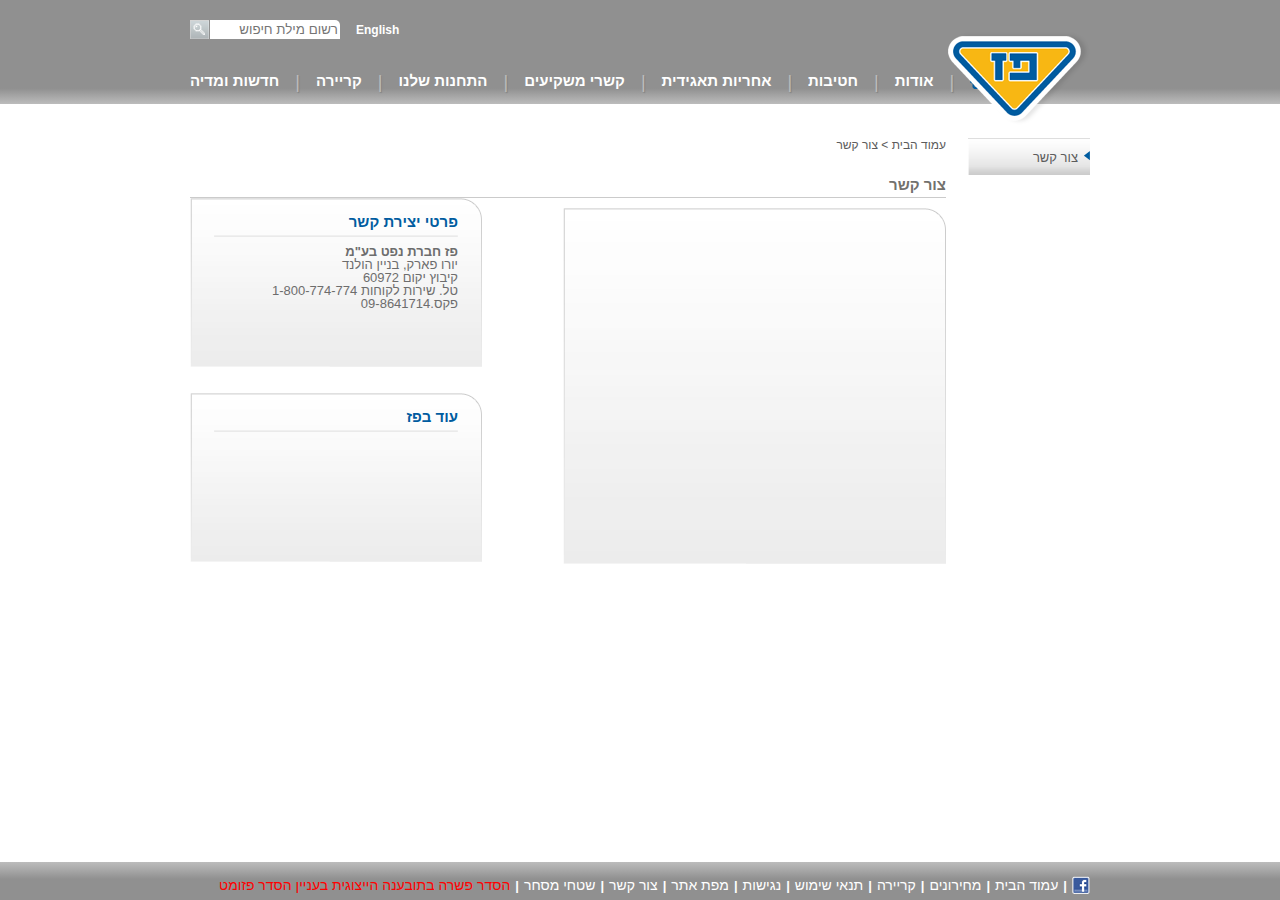
==== contact.html @ 3074e78f "add contact 1st card text" ====
<!doctype html>

<html>

<head>
    <link rel="stylesheet" href="style.css">
    <link rel="stylesheet" href="contactStyle.css">

</head>

<body>
    <header>
        <div class="header-container">
            <img class="logo" src="../images/paz_logo.png" alt="">
            <div class="row">
                <a class="lang" href="#">English</a>
                <div class="search-box">
                    <input type="text" placeholder="רשום מילת חיפוש">
                    <a href="#"></a>
                </div>
            </div>
            <nav>
                <ul class="menu">
                    <li>
                        <a id="home" href="#"></a>
                    </li>
                    <li class="sep">|</li>
                    <li class="dropdown">
                        <a href="#">אודות</a>
                        <ul class="dropdown-content">
                            <li>
                                <a href="#">אודות</a>
                            </li>
                            <li>
                                <a href="#">היסטוריה</a>
                            </li>
                            <li>
                                <a href="#">חזון וערכים</a>
                            </li>
                            <li>
                                <a href="#">מבנה הקבוצה</a>
                            </li>
                            <li>
                                <a href="#">חברי דירקטוריון</a>
                            </li>
                            <li>
                                <a href="#">הנהלת הקבוצה</a>
                            </li>
                            <li>
                                <a href="#">פרסים והוקרה</a>
                            </li>
                        </ul>
                    </li>
                    <li class="sep">|</li>
                    <li class="dropdown">
                        <a href="#">חטיבות</a>
                        <ul class="dropdown-content">
                            <li>
                                <a href="#">חטיבות</a>
                            </li>
                            <li>
                                <a href="#">קמעונאות ומסחר</a>
                            </li>
                            <li>
                                <a href="#">תעשיות ושירותים</a>
                            </li>
                            <li>
                                <a href="#">זיקוק</a>
                            </li>
                        </ul>
                    </li>
                    <li class="sep">|</li>
                    <li class="dropdown">
                        <a href="#">אחריות תאגידית</a>
                        <ul class="dropdown-content">
                            <li>
                                <a href="#">אחריות תאגידית</a>
                            </li>
                            <li>
                                <a href="#">הקוד האתי</a>
                            </li>
                            <li>
                                <a href="#">מעורבות חברתית</a>
                            </li>
                            <li>
                                <a href="#">נגישות</a>
                            </li>
                            <li>
                                <a href="#">איכות הסביבה ובטיחות</a>
                            </li>
                            <li>
                                <a href="#">דירוג מעלה</a>
                            </li>
                        </ul>
                    </li>
                    <li class="sep">|</li>
                    <li class="dropdown">
                        <a href="#">קשרי משקיעים</a>
                        <ul class="dropdown-content">
                            <li>
                                <a href="#">פרופיל חברה</a>
                            </li>
                            <li>
                                <a href="#">דו"חות כספיים</a>
                            </li>
                            <li>
                                <a href="#">כלים למשקיע</a>
                            </li>
                            <li>
                                <a href="#">נתוני מניה</a>
                            </li>
                            <li>
                                <a href="#">אסיפות כלליות</a>
                            </li>
                        </ul>
                    </li>
                    <li class="sep">|</li>
                    <li class="dropdown">
                        <a href="#">התחנות שלנו</a>
                        <ul class="dropdown-content">
                            <li>
                                <a href="#">התחנות שלנו</a>
                            </li>
                            <li>
                                <a href="#">נגישות מתחמי פז</a>
                            </li>
                            <li>
                                <a href="#">רשימת תחנות</a>
                            </li>
                            <li>
                                <a href="#">מועדונים</a>
                            </li>
                        </ul>
                    </li>
                    <li class="sep">|</li>
                    <li class="dropdown">
                        <a href="#">קריירה</a>
                        <ul class="dropdown-content">
                            <li>
                                <a href="#">לעבוד בפז</a>
                            </li>
                            <li>
                                <a href="#">ניהול תחנת פז</a>
                            </li>
                            <li>
                                <a href="#">קריירה</a>
                            </li>
                        </ul>
                    </li>
                    <li class="sep">|</li>
                    <li class="dropdown">
                        <a href="#">חדשות ומדיה</a>
                        <ul class="dropdown-content">
                            <li>
                                <a href="#">פרסומות</a>
                            </li>
                            <li>
                                <a href="#">הודעות לעיתונות</a>
                            </li>
                        </ul>
                    </li>
                </ul>
            </nav>
        </div>
    </header>

    <main>
        <div class="contact-container">
            <nav>
                <ul class="side-menu">
                    <li>
                        <a href="#">צור קשר</a>
                    </li>
                </ul>
            </nav>
            <div class="contact-left">
                <div class="navigation">
                    <a href="paz.html">עמוד הבית</a>
                    <span> > צור קשר</span>
                </div>
                <h3 class="contact-title">צור קשר</h3>
                <div class="flex-container">
                    <div class="form-wrapper">
                        <form action="">

                        </form>
                    </div>
                    <div class="contact-cards">
                        <div class="card1">
                            <h3 class="card-title">פרטי יצירת קשר</h3>
                            <div class="card-text">
                                <p>פז חברת נפט בע"מ</p>
                                <p>יורו פארק, בניין הולנד</p>
                                <p>קיבוץ יקום 60972</p>
                                <p>טל. שירות לקוחות 1-800-774-774</p>
                                <p>פקס.09-8641714</p>
                            </div>
                        </div>
                        <div class="card2">
                            <h3 class="card-title">עוד בפז</h3>
                            <div class="card-text"></div>
                        </div>
                    </div>
                </div>
            </div>
        </div>
    </main>

    <footer>
        <div class="footer-container">
            <ul class="footer-menu">
                <li>
                    <a id="fb-link" href="#"></a>
                </li>
                <li class="sep">|</li>
                <li>
                    <a href="#">עמוד הבית</a>
                </li>
                <li class="sep">|</li>
                <li>
                    <a href="#">מחירונים</a>
                </li>
                <li class="sep">|</li>
                <li>
                    <a href="#">קריירה</a>
                </li>
                <li class="sep">|</li>
                <li>
                    <a href="#">תנאי שימוש</a>
                </li>
                <li class="sep">|</li>
                <li>
                    <a href="#">נגישות</a>
                </li>
                <li class="sep">|</li>
                <li>
                    <a href="#">מפת אתר</a>
                </li>
                <li class="sep">|</li>
                <li>
                    <a href="contact.html">צור קשר</a>
                </li>
                <li class="sep">|</li>
                <li>
                    <a href="#">שטחי מסחר</a>
                </li>
                <li class="sep">|</li>
                <li>
                    <a href="#">הסדר פשרה בתובענה הייצוגית בעניין הסדר פזומט</a>
                </li>
            </ul>
        </div>
    </footer>
</body>

</html>
---- style.css ----
* {
    direction: rtl;
}

body {
    margin: 0;
    font-family: Arial, Helvetica, sans-serif;
}

header,
footer {
    background-color: #909090;
}

header {
    background: linear-gradient(0deg, rgba(188, 188, 188, 1) 0%, rgba(144, 144, 144, 1) 15%);
}

.footer-container,
.header-container,
main {
    margin: 0 auto;
    width: 900px;
}

.header-container>.row,
.menu,
.search-box,
.footer-menu,
.bg-cards,
.sm-cards,
.links-container {
    display: flex;
}

.header-container>.row,
.menu {
    justify-content: flex-end;
}

.footer-menu {
    justify-content: flex-start;
}

.links-container {
    flex-direction: column;
}

.header-container>.row {
    padding: 20px 0 12px 0;
}

.search-box>input {
    border-top-right-radius: 5px;
    border: none;
    width: 126px;
}

.search-box>a {
    width: 19px;
    height: 19px;
    background: url(../images/search_button.png);
    background-repeat: no-repeat;
    background-position: center;
    margin-right: 1px;
}

ul {
    list-style: none;
}

.menu li a {
    text-decoration: none;
    color: white;
    font-size: 15px;
    font-weight: bold;
    padding: 5px 0;
    display: block;
}

.menu>li>a {
    margin-bottom: 10px;
}

.navigation>a,
.side-menu>li>a:hover,
.menu li a:hover,
.footer-menu li a:hover,
.lang:hover {
    text-decoration: underline;
    color: #005ca0;
}

.lang {
    color: white;
    text-decoration: none;
    font-size: 12px;
    font-weight: bold;
    margin: 3px 0 0 16px;
}

.dropdown-content>li {
    padding: 0 5px;
    border-bottom: 1px solid #bcbcbc;
}

.dropdown-content>li:last-child {
    border-bottom: none;
}

.dropdown-content {
    padding: 0;
    display: none;
    position: absolute;
    background-color: #909090;
    background: linear-gradient(0deg, rgba(144, 144, 144, 1) 85%, rgba(188, 188, 188, 1) 100%);
}

.menu .sep {
    color: #bcbcbc;
    text-shadow: 1px 1px 1px gray;
    margin: 0 16px;
    padding: 5px 0;
    font-size: 18px;
}

#home {
    width: 17px;
    height: 15px;
    margin: 2px 0;
    background: url(../images/menu_home_blue.png);
    background-repeat: no-repeat;
    background-position: center;
}

.dropdown>a {
    text-align: center;
}

.dropdown-content>li:hover {
    background-color: #bcbcbc;
}

.dropdown:hover .dropdown-content {
    display: block;
}

.logo {
    position: absolute;
    top: 32px;
}

footer {
    position: fixed;
    bottom: 0;
    width: 100%;
    background: linear-gradient(0deg, rgba(144, 144, 144, 1) 55%, rgba(188, 188, 188, 1) 100%);
}

.footer-menu {
    color: white;
    padding: 0;
    margin: 14px 0 6px 0;
}

.footer-menu>li>a {
    font-size: 14px;
    color: white;
    text-decoration: none;
}

.footer-menu>li:last-child>a {
    color: red;
}

.footer-menu>.sep {
    margin: 0 5px;
    font-weight: 600;
    font-size: 13px;
    margin-top: 2px;
}

#fb-link {
    display: block;
    width: 18px;
    height: 18px;
    background: url(../images/fb_icon.png);
    background-repeat: no-repeat;
    background-position: center;
}

.cards-container {
    margin: 30px 0 68px 0;
}

.card {
    flex: 1;
}

.bg-cards .card1 {
    background-image: url(../images/1908364606615453350.jpg);
}

.bg-cards .card2 {
    background-image: url(../images/Picture-046410251500.jpg);
}

.bg-cards .card3 {
    background-image: url(../images/פזקר_-291_354410564000.jpg);
}

.bg-cards>[class^="card"] {
    background-position: center;
    background-repeat: no-repeat;
    width: 291px;
    height: 354px;
    border-bottom-right-radius: 25px;
    display: flex;
    flex-direction: column;
    justify-content: flex-end;
}

.bg-cards {
    color: white;
}

.cards-container .card-title {
    margin: 0;
    font-size: 14px;
}

.bg-cards .card-title {
    margin-bottom: 3px;
}

.card-text {
    font-size: 13px;
    margin: 0;
    line-height: 1;
    padding-left: 3px;
}

.card-link {
    color: white;
    font-size: 13px;
    float: left;
}

.sm-cards .card-link {
    color: #72716d;
}

.bg-cards .text-container {
    padding: 8px 10px 3px 10px;
    margin: 6px;
    background-image: url(../images/hp_tab_text_bg.png);
    background-position: center;
    background-repeat: no-repeat;
    background-size: cover;
    width: 230px;
}

.sm-cards>[class^="card"] {
    background-image: url(../images/small_cube_bg.png);
    background-position: center;
    background-repeat: no-repeat;
    background-size: cover;
    width: 291px;
    height: 216px;
}

.sm-cards {
    margin: 18px 0;
}

.sm-cards .card-title {
    color: #575757;
    padding: 10px 0;
}

.card-container {
    padding: 0 24px;
}

.card4 .card-img,
.card5 .card-img {
    margin: 13px 0;
}

.sm-cards .card-link {
    margin: 3px 0;
}

.links-container {
    margin-top: 15px;
    justify-content: flex-start;
}

.bg-cards,
.sm-cards,
.flex-container {
    display: flex;
    justify-content: space-between;
}

.card-link>img {
    float: left;
    margin: 3px;
}
---- contactStyle.css ----
.contact-container {
    padding: 18px 0;
}

.contact-container>nav {
    position: absolute;
}

.side-menu {
    padding: 0;
    margin: 0;
    border-top: 1px solid #dedede;
}

.navigation,
.navigation>a,
.side-menu>li>a {
    color: #5c5c5c;
    text-decoration: none;
}

.side-menu>li>a {
    font-size: 13px;
    padding: 12px;
}

.navigation,
.navigation>a {
    font-size: 12px;
}

.side-menu>li {
    background: url(../images/side_menu_sprite.png) no-repeat 100%;
    width: 122px;
    height: 36px;
    display: flex;
    flex-direction: column;
    justify-content: center;
}

.contact-left {
    margin-right: 144px;
}

.contact-title {
    color: #72716d;
    font-size: 15px;
    margin: 24px 0 0 0;
    padding-bottom: 4px;
    border-bottom: 1px solid #cbcbcb;
}

.contact-cards>[class^="card"] {
    background: url(../images/cube_bg.png) no-repeat 0 0;
    width: 292px;
    height: 175px;
    margin-bottom: 20px;
}

.form-wrapper {
    background: url(../images/contact_form_bg.png) no-repeat 0 0;
    width: 383px;
    height: 356px;
    margin-top: 10px;
}

.contact-cards .card-title {
    font-size: 15px;
    color: #005ca0;
    margin: 0;
    padding: 15px 24px;
}

.contact-cards .card-text {
    padding-right: 24px;
}

.contact-cards .card-text p {
    margin: 0;
    font-size: 13px;
    color: #6d6d6d;
}

.card-text p:first-child {
    font-weight: bold;
}
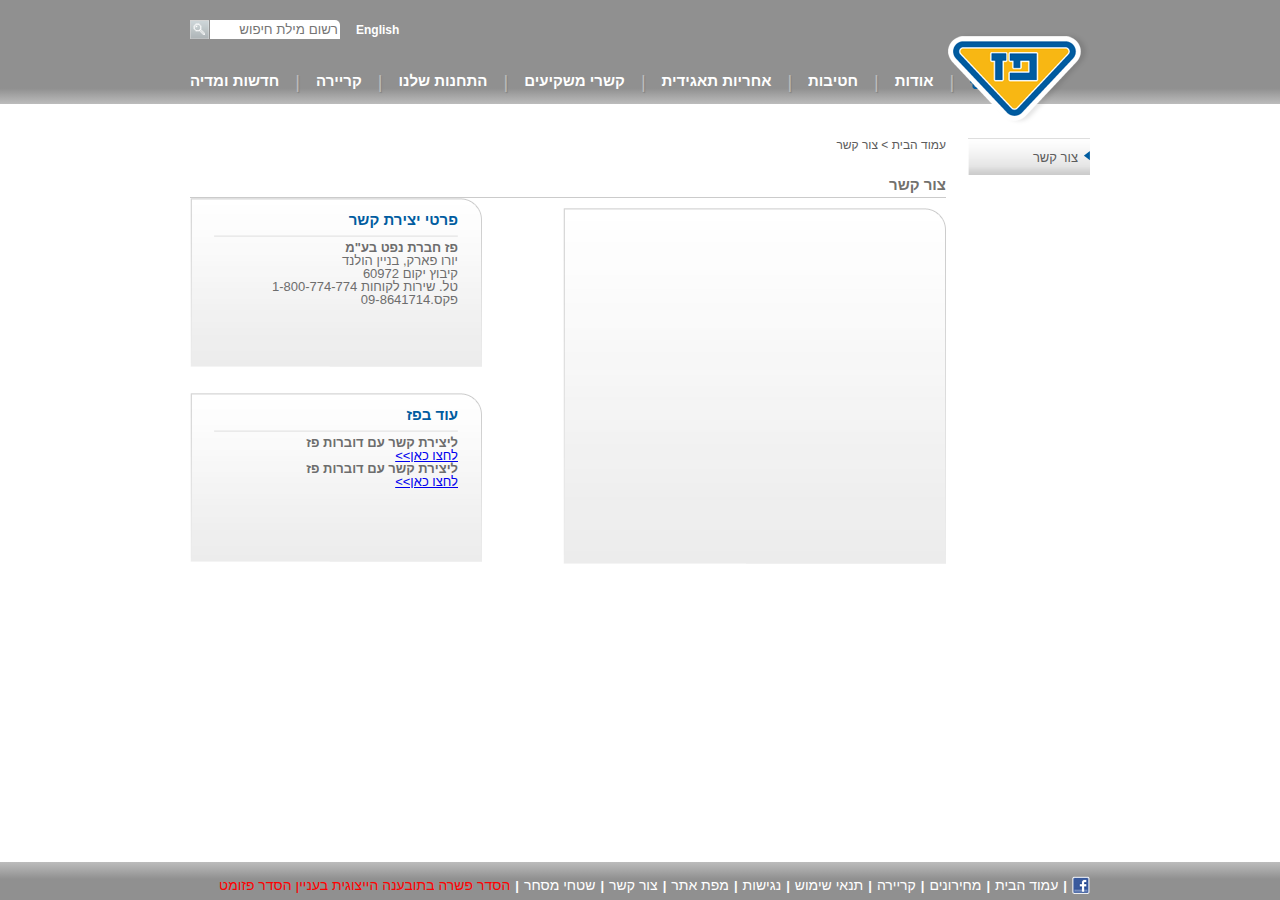
==== commit e425ecac: "add contact 2nd card text" ====
--- a/contact.html
+++ b/contact.html
@@ -198,7 +198,12 @@
                         </div>
                         <div class="card2">
                             <h3 class="card-title">עוד בפז</h3>
-                            <div class="card-text"></div>
+                            <div class="card-text">
+                                <p>ליצירת קשר עם דוברות פז</p>
+                                <a href="#">לחצו כאן>></a>
+                                <p>ליצירת קשר עם דוברות פז</p>
+                                <a href="#">לחצו כאן>></a>
+                            </div>
                         </div>
                     </div>
                 </div>
--- a/contactStyle.css
+++ b/contactStyle.css
@@ -68,7 +68,7 @@
     font-size: 15px;
     color: #005ca0;
     margin: 0;
-    padding: 15px 24px;
+    padding: 13px 24px;
 }
 
 .contact-cards .card-text {
@@ -81,6 +81,7 @@
     color: #6d6d6d;
 }
 
-.card-text p:first-child {
+.card2>.card-text p,
+.card1>.card-text p:first-child {
     font-weight: bold;
 }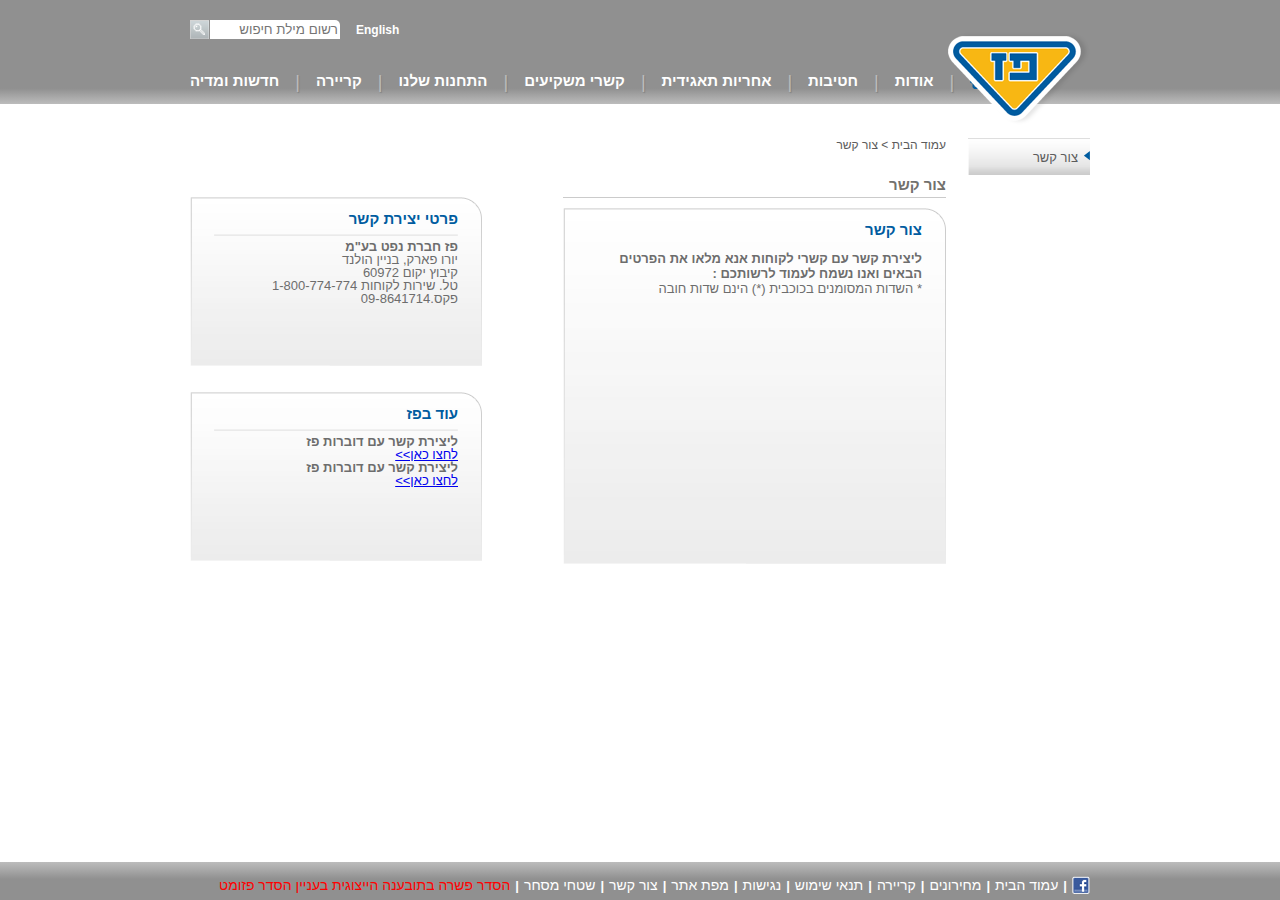
==== commit d56d490d: "re-order form layout" ====
--- a/contact.html
+++ b/contact.html
@@ -181,6 +181,11 @@
                 <h3 class="contact-title">צור קשר</h3>
                 <div class="flex-container">
                     <div class="form-wrapper">
+                        <h3 class="card-title">צור קשר</h3>
+                        <div class="form-text">
+                            <p>ליצירת קשר עם קשרי לקוחות אנא מלאו את הפרטים הבאים ואנו נשמח לעמוד לרשותכם :</p>
+                            <p>* השדות המסומנים בכוכבית (*) הינם שדות חובה</p>
+                        </div>
                         <form action="">
 
                         </form>
--- a/contactStyle.css
+++ b/contactStyle.css
@@ -47,7 +47,6 @@
     font-size: 15px;
     margin: 24px 0 0 0;
     padding-bottom: 4px;
-    border-bottom: 1px solid #cbcbcb;
 }
 
 .contact-cards>[class^="card"] {
@@ -57,30 +56,36 @@
     margin-bottom: 20px;
 }
 
+form {}
+
 .form-wrapper {
-    background: url(../images/contact_form_bg.png) no-repeat 0 0;
+    background: url(../images/contact_form_bg.png) no-repeat 0 10px;
+    border-top: 1px solid #cbcbcb;
+    padding-top: 10px;
     width: 383px;
     height: 356px;
-    margin-top: 10px;
 }
 
-.contact-cards .card-title {
+.contact-container .card-title {
     font-size: 15px;
     color: #005ca0;
     margin: 0;
     padding: 13px 24px;
 }
 
+.form-text,
 .contact-cards .card-text {
-    padding-right: 24px;
+    padding: 0 24px;
 }
 
+.form-wrapper p,
 .contact-cards .card-text p {
     margin: 0;
     font-size: 13px;
     color: #6d6d6d;
 }
 
+.form-wrapper p:first-of-type,
 .card2>.card-text p,
 .card1>.card-text p:first-child {
     font-weight: bold;
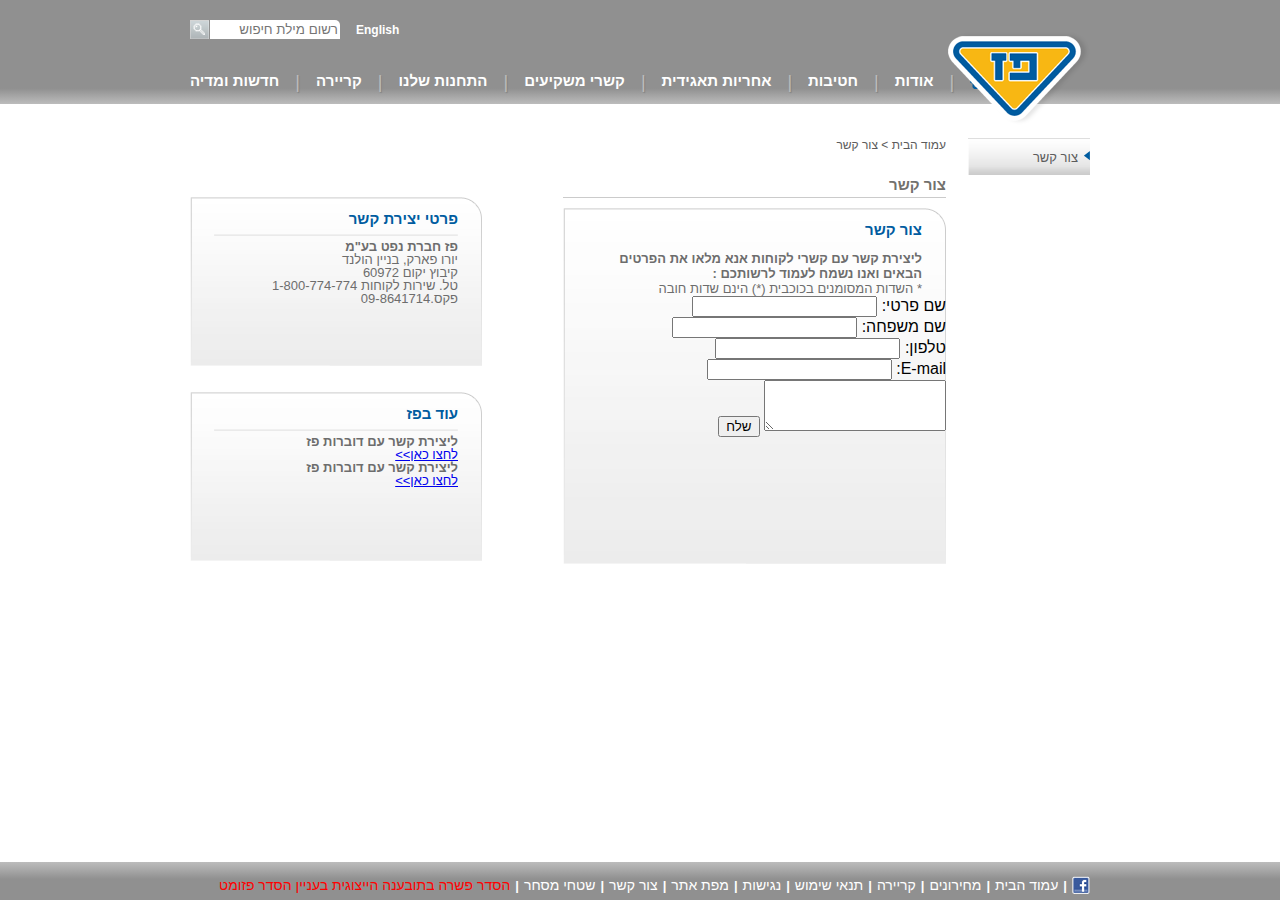
==== commit 8894325b: "add form elements" ====
--- a/contact.html
+++ b/contact.html
@@ -187,7 +187,24 @@
                             <p>* השדות המסומנים בכוכבית (*) הינם שדות חובה</p>
                         </div>
                         <form action="">
-
+                            <div>
+                                <label for="fname">שם פרטי:</label>
+                                <input type="text" id="fname" maxlength="30">
+                            </div>
+                            <div>
+                                <label for="lname">שם משפחה:</label>
+                                <input type="text" id="lname" maxlength="30">
+                            </div>
+                            <div>
+                                <label for="phone">טלפון:</label>
+                                <input type="" id="phone" maxlength="30">
+                            </div>
+                            <div>
+                                <label for="email">E-mail:</label>
+                                <input type="email">
+                            </div>
+                            <textarea rows="3" cols="20" id="info"></textarea>
+                            <input type="button" value="שלח">
                         </form>
                     </div>
                     <div class="contact-cards">
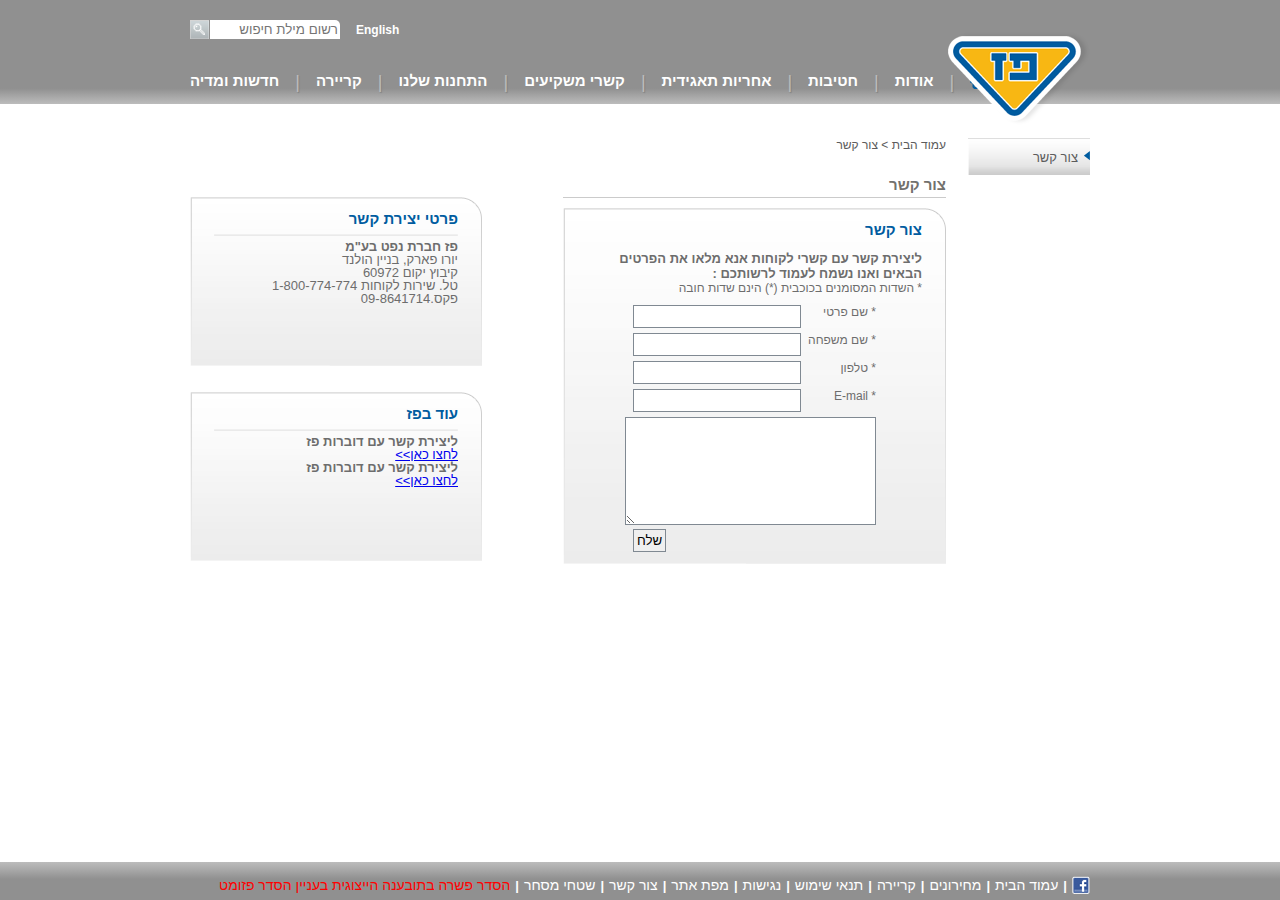
==== commit 1920c54e: "add form style" ====
--- a/contact.html
+++ b/contact.html
@@ -188,19 +188,19 @@
                         </div>
                         <form action="">
                             <div>
-                                <label for="fname">שם פרטי:</label>
+                                <label for="fname">* שם פרטי</label>
                                 <input type="text" id="fname" maxlength="30">
                             </div>
                             <div>
-                                <label for="lname">שם משפחה:</label>
+                                <label for="lname">* שם משפחה</label>
                                 <input type="text" id="lname" maxlength="30">
                             </div>
                             <div>
-                                <label for="phone">טלפון:</label>
+                                <label for="phone">* טלפון</label>
                                 <input type="" id="phone" maxlength="30">
                             </div>
                             <div>
-                                <label for="email">E-mail:</label>
+                                <label for="email">* E-mail</label>
                                 <input type="email">
                             </div>
                             <textarea rows="3" cols="20" id="info"></textarea>
--- a/contactStyle.css
+++ b/contactStyle.css
@@ -24,6 +24,8 @@
     padding: 12px;
 }
 
+form>div>label,
+.form-text>p:last-child,
 .navigation,
 .navigation>a {
     font-size: 12px;
@@ -56,8 +58,6 @@
     margin-bottom: 20px;
 }
 
-form {}
-
 .form-wrapper {
     background: url(../images/contact_form_bg.png) no-repeat 0 10px;
     border-top: 1px solid #cbcbcb;
@@ -78,6 +78,7 @@
     padding: 0 24px;
 }
 
+form label,
 .form-wrapper p,
 .contact-cards .card-text p {
     margin: 0;
@@ -89,4 +90,34 @@
 .card2>.card-text p,
 .card1>.card-text p:first-child {
     font-weight: bold;
+}
+
+form {
+    text-align: center;
+    margin: 10px 70px;
+}
+
+form>div {
+    display: flex;
+    justify-content: space-between;
+    margin: 5px 0;
+}
+
+form textarea {
+    color: #6d6d6d;
+    width: 100%;
+    height: 100px;
+    padding: 3px;
+    border: 1px solid #808992;
+}
+
+form input[type="button"] {
+    float: left;
+    width: max-content;
+}
+
+form input {
+    width: 160px;
+    padding: 3px;
+    border: 1px solid #808992;
 }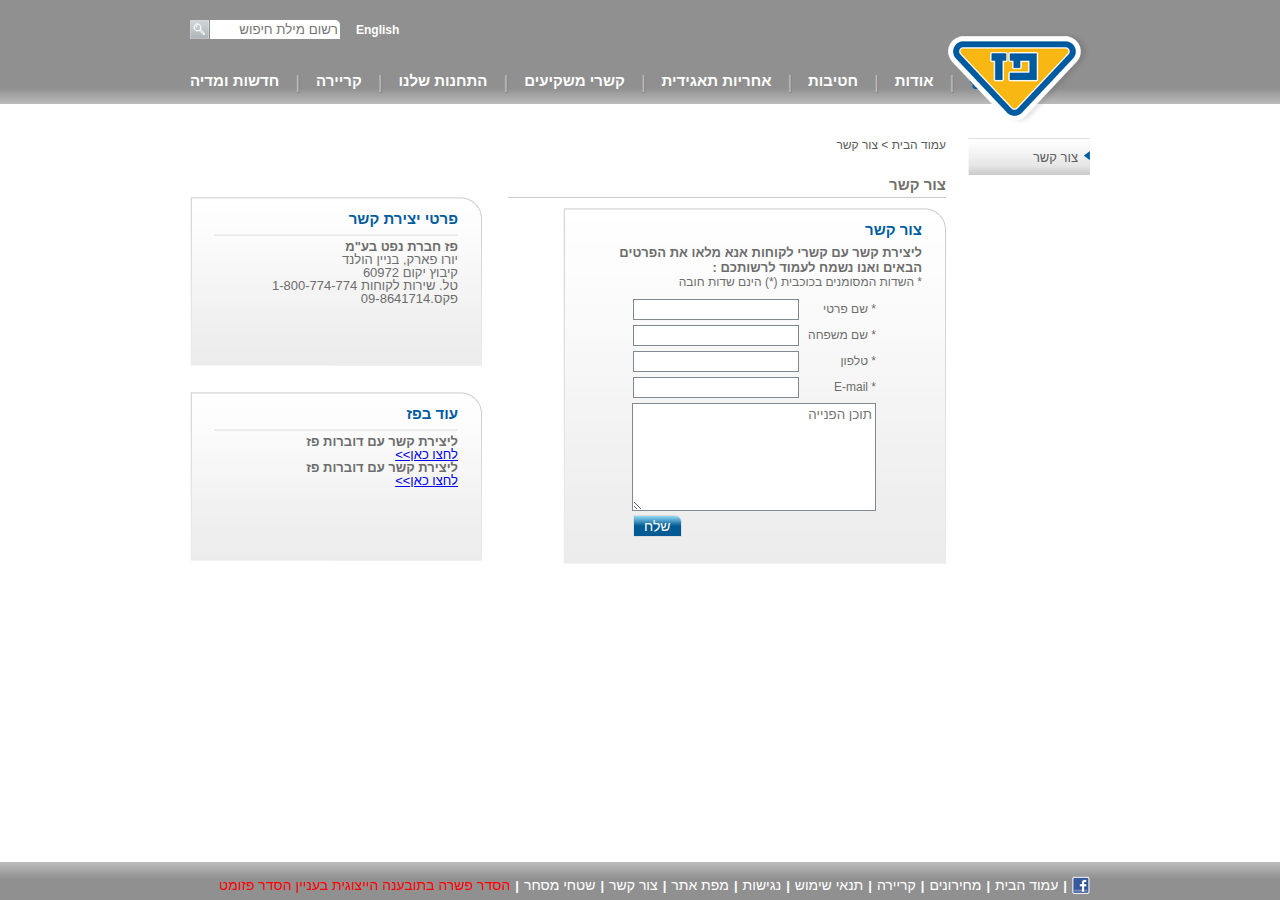
==== commit ff7f14da: "fix form style issues" ====
--- a/contact.html
+++ b/contact.html
@@ -203,7 +203,7 @@
                                 <label for="email">* E-mail</label>
                                 <input type="email">
                             </div>
-                            <textarea rows="3" cols="20" id="info"></textarea>
+                            <textarea rows="3" cols="20" id="info" placeholder="תוכן הפנייה"></textarea>
                             <input type="button" value="שלח">
                         </form>
                     </div>
--- a/style.css
+++ b/style.css
@@ -7,10 +7,11 @@
     font-family: Arial, Helvetica, sans-serif;
 }
 
-header,
+
+/* header,
 footer {
     background-color: #909090;
-}
+} */
 
 header {
     background: linear-gradient(0deg, rgba(188, 188, 188, 1) 0%, rgba(144, 144, 144, 1) 15%);
@@ -112,7 +113,6 @@
     padding: 0;
     display: none;
     position: absolute;
-    background-color: #909090;
     background: linear-gradient(0deg, rgba(144, 144, 144, 1) 85%, rgba(188, 188, 188, 1) 100%);
 }
 
--- a/contactStyle.css
+++ b/contactStyle.css
@@ -59,9 +59,9 @@
 }
 
 .form-wrapper {
-    background: url(../images/contact_form_bg.png) no-repeat 0 10px;
+    background: url(../images/contact_form_bg.png) no-repeat 55px 10px;
     border-top: 1px solid #cbcbcb;
-    padding-top: 10px;
+    padding: 10px 0 0 55px;
     width: 383px;
     height: 356px;
 }
@@ -71,6 +71,10 @@
     color: #005ca0;
     margin: 0;
     padding: 13px 24px;
+}
+
+.form-wrapper>.card-title {
+    padding-bottom: 7px;
 }
 
 .form-text,
@@ -84,6 +88,10 @@
     margin: 0;
     font-size: 13px;
     color: #6d6d6d;
+}
+
+form>div>label {
+    margin: 3px 0;
 }
 
 .form-wrapper p:first-of-type,
@@ -105,19 +113,31 @@
 
 form textarea {
     color: #6d6d6d;
-    width: 100%;
+    width: 97%;
     height: 100px;
     padding: 3px;
     border: 1px solid #808992;
+    font-family: Arial, Helvetica, sans-serif;
 }
 
 form input[type="button"] {
     float: left;
     width: max-content;
+    padding: 2px 10px;
+    font-size: 14px;
+    color: white;
+    border: 1px solid #dedede;
+    border-top-right-radius: 7px;
+    background: linear-gradient(0deg, rgba(1, 90, 147, 1) 50%, rgba(146, 217, 246, 1) 100%);
+}
+
+form input[type="button"]:hover {
+    color: #3c3c3c;
+    background: linear-gradient(0deg, rgba(244, 143, 8, 1) 20%, rgba(252, 228, 31, 1) 100%);
 }
 
 form input {
     width: 160px;
-    padding: 3px;
+    padding: 2px;
     border: 1px solid #808992;
 }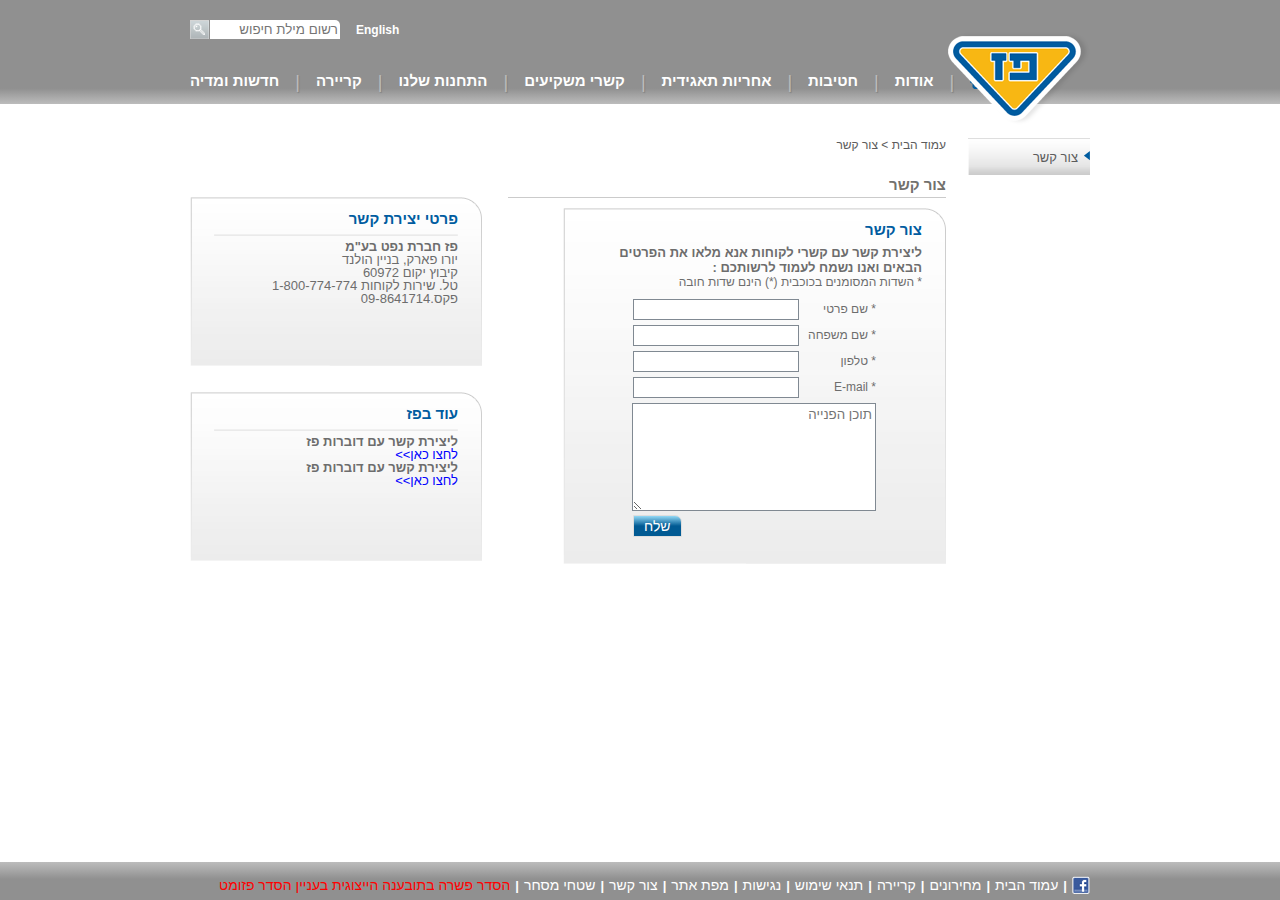
==== commit 8cde08a6: "rename html file+ change homepage link to index.html" ====
--- a/contact.html
+++ b/contact.html
@@ -175,7 +175,7 @@
             </nav>
             <div class="contact-left">
                 <div class="navigation">
-                    <a href="paz.html">עמוד הבית</a>
+                    <a href="index.html">עמוד הבית</a>
                     <span> > צור קשר</span>
                 </div>
                 <h3 class="contact-title">צור קשר</h3>
--- a/style.css
+++ b/style.css
@@ -6,12 +6,6 @@
     margin: 0;
     font-family: Arial, Helvetica, sans-serif;
 }
-
-
-/* header,
-footer {
-    background-color: #909090;
-} */
 
 header {
     background: linear-gradient(0deg, rgba(188, 188, 188, 1) 0%, rgba(144, 144, 144, 1) 15%);
@@ -60,9 +54,7 @@
 .search-box>a {
     width: 19px;
     height: 19px;
-    background: url(../images/search_button.png);
-    background-repeat: no-repeat;
-    background-position: center;
+    background: url(../images/search_button.png) no-repeat center;
     margin-right: 1px;
 }
 
@@ -83,13 +75,9 @@
     margin-bottom: 10px;
 }
 
-.navigation>a,
-.side-menu>li>a:hover,
-.menu li a:hover,
-.footer-menu li a:hover,
-.lang:hover {
-    text-decoration: underline;
-    color: #005ca0;
+a:hover {
+    text-decoration: underline !important;
+    color: #005ca0 !important;
 }
 
 .lang {
@@ -128,9 +116,7 @@
     width: 17px;
     height: 15px;
     margin: 2px 0;
-    background: url(../images/menu_home_blue.png);
-    background-repeat: no-repeat;
-    background-position: center;
+    background: url(../images/menu_home_blue.png) no-repeat center;
 }
 
 .dropdown>a {
@@ -184,9 +170,7 @@
     display: block;
     width: 18px;
     height: 18px;
-    background: url(../images/fb_icon.png);
-    background-repeat: no-repeat;
-    background-position: center;
+    background: url(../images/fb_icon.png) no-repeat center;
 }
 
 .cards-container {
@@ -198,23 +182,21 @@
 }
 
 .bg-cards .card1 {
-    background-image: url(../images/1908364606615453350.jpg);
+    background: url(../images/1908364606615453350.jpg) no-repeat center;
 }
 
 .bg-cards .card2 {
-    background-image: url(../images/Picture-046410251500.jpg);
+    background: url(../images/Picture-046410251500.jpg) no-repeat center;
 }
 
 .bg-cards .card3 {
-    background-image: url(../images/פזקר_-291_354410564000.jpg);
+    background: url(../images/פזקר_-291_354410564000.jpg) no-repeat center;
 }
 
 .bg-cards>[class^="card"] {
-    background-position: center;
-    background-repeat: no-repeat;
     width: 291px;
     height: 354px;
-    border-bottom-right-radius: 25px;
+    border-bottom-right-radius: 22px;
     display: flex;
     flex-direction: column;
     justify-content: flex-end;
@@ -253,17 +235,13 @@
 .bg-cards .text-container {
     padding: 8px 10px 3px 10px;
     margin: 6px;
-    background-image: url(../images/hp_tab_text_bg.png);
-    background-position: center;
-    background-repeat: no-repeat;
+    background: url(../images/hp_tab_text_bg.png) no-repeat center;
     background-size: cover;
     width: 230px;
 }
 
 .sm-cards>[class^="card"] {
-    background-image: url(../images/small_cube_bg.png);
-    background-position: center;
-    background-repeat: no-repeat;
+    background: url(../images/small_cube_bg.png) no-repeat center;
     background-size: cover;
     width: 291px;
     height: 216px;
@@ -303,7 +281,21 @@
     justify-content: space-between;
 }
 
-.card-link>img {
+.bg-cards .card-link>i {
+    background: url(../images/read_more_white.png) no-repeat;
+}
+
+.sm-cards .card-link>i {
+    background: url(../images/read_more_yellow.png) no-repeat;
+}
+
+.card-link:hover>i {
+    background: url(../images/read_more_blue.png) no-repeat;
+}
+
+.card-link>i {
+    width: 8px;
+    height: 9px;
     float: left;
     margin: 3px;
 }--- a/contactStyle.css
+++ b/contactStyle.css
@@ -1,5 +1,5 @@
 .contact-container {
-    padding: 18px 0;
+    padding: 18px 0 60px 0;
 }
 
 .contact-container>nav {
@@ -140,4 +140,13 @@
     width: 160px;
     padding: 2px;
     border: 1px solid #808992;
+}
+
+.card2 a {
+    color: blue;
+    text-decoration: none;
+}
+
+.card2 a:hover {
+    text-decoration: underline;
 }